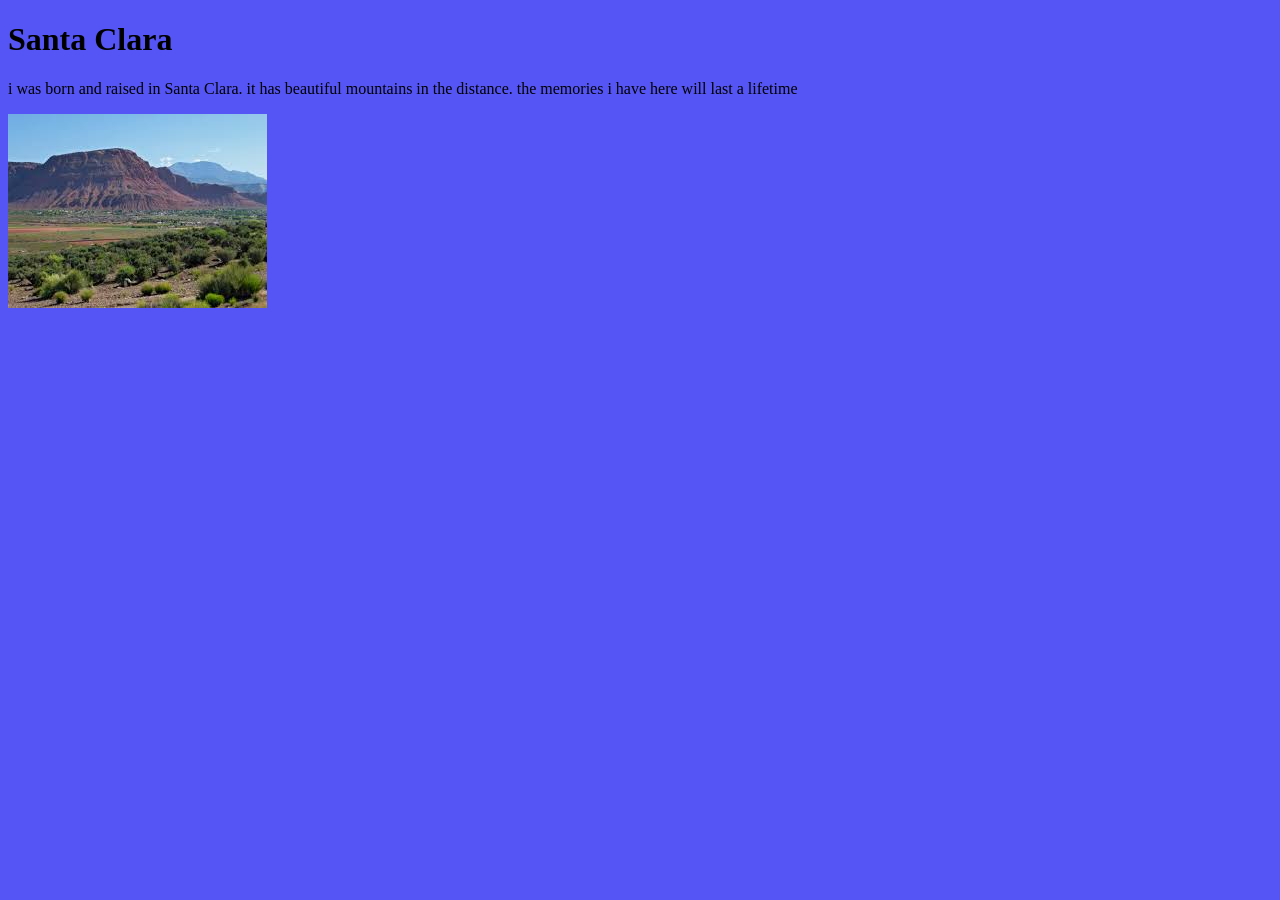
==== multi page website/index.html @ 0376c68a "4" ====
<!DOCTYPE html>
<html>

<head>
    <title>my hometown</title>
</head>

<body>
    <h1>Santa Clara</h1>
    <p>i was born and raised in Santa Clara. it has beautiful mountains in the distance. the memories i have here will
        last a lifetime</p>
<img src="images/download (3).jpg"
<link rel="stylesheet" href="styles.css">
<link rel="attractions" href="attractions.html">

</body>

<body style="background-color:rgb(85, 85, 245)"></body>

</html>
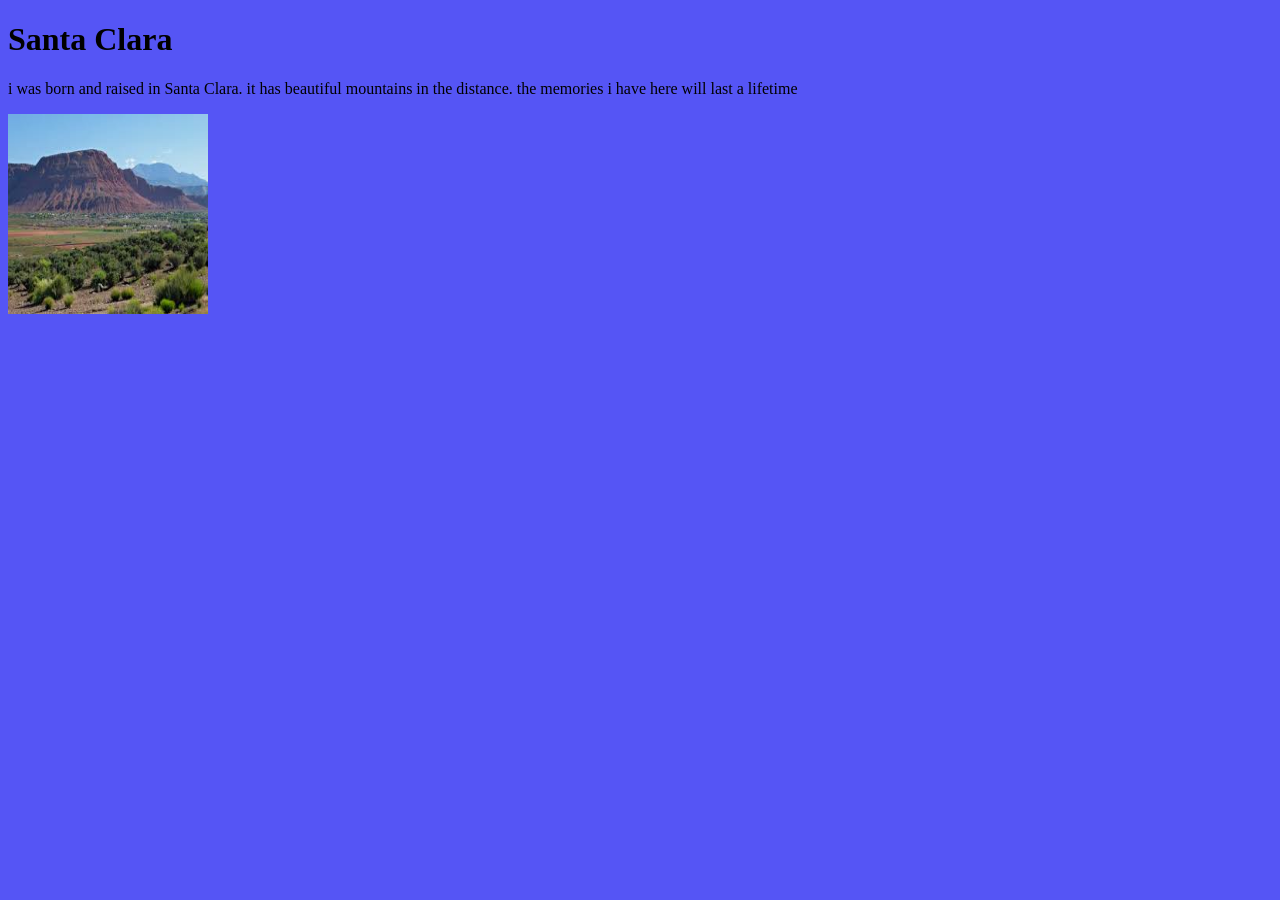
==== commit c2556b2b: "5" ====
--- a/multi page website/index.html
+++ b/multi page website/index.html
@@ -9,7 +9,7 @@
     <h1>Santa Clara</h1>
     <p>i was born and raised in Santa Clara. it has beautiful mountains in the distance. the memories i have here will
         last a lifetime</p>
-<img src="images/download (3).jpg"
+<img src="images/download (3).jpg" height="200px" width="200px"
 <link rel="stylesheet" href="styles.css">
 <link rel="attractions" href="attractions.html">
 
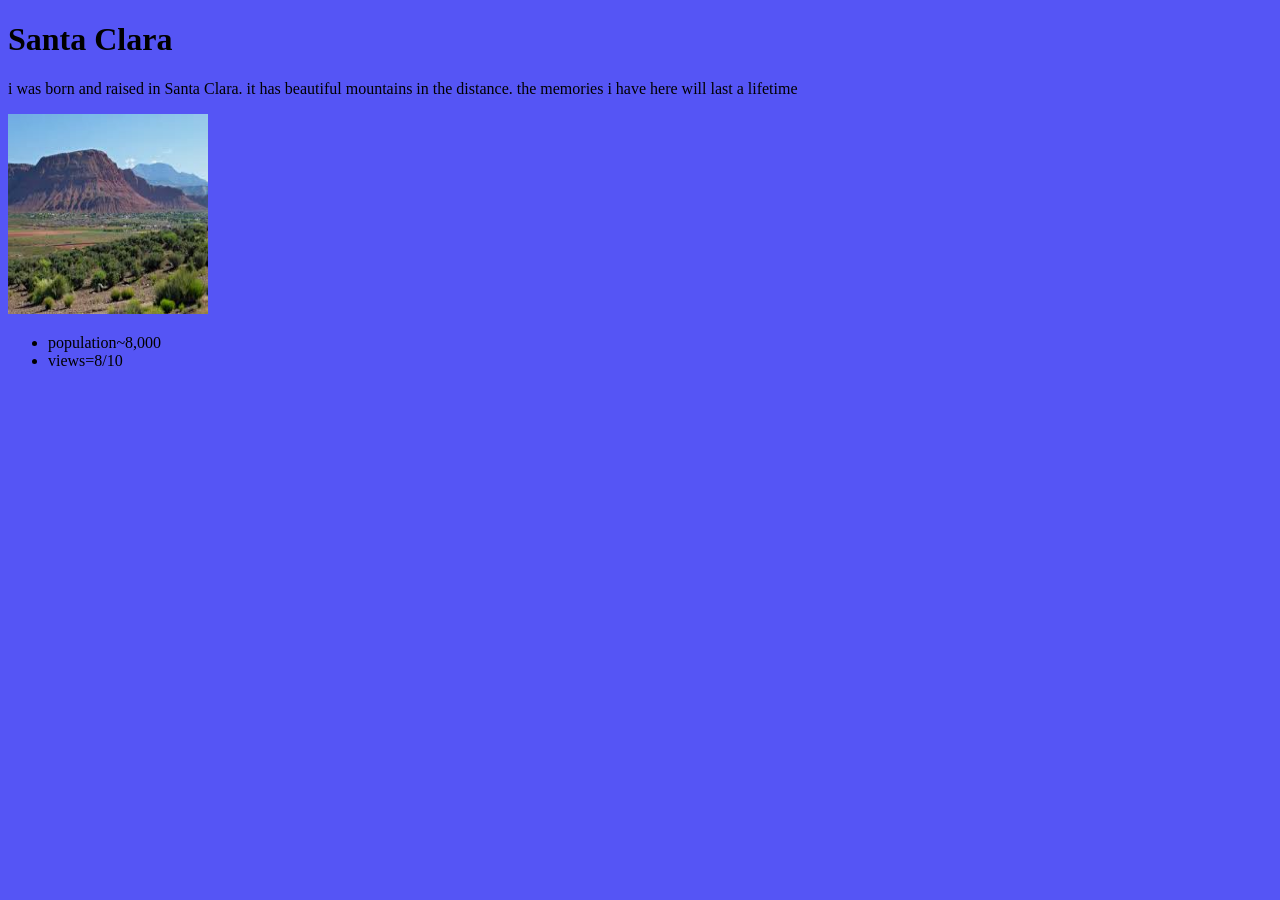
==== commit 21713b3f: "8" ====
--- a/multi page website/index.html
+++ b/multi page website/index.html
@@ -12,7 +12,10 @@
 <img src="images/download (3).jpg" height="200px" width="200px"
 <link rel="stylesheet" href="styles.css">
 <link rel="attractions" href="attractions.html">
-
+<ul>
+    <li>population~8,000</li>
+    <li>views=8/10</li>
+</ul>
 </body>
 
 <body style="background-color:rgb(85, 85, 245)"></body>
--- a/multi page website/styles.css
+++ b/multi page website/styles.css
@@ -0,0 +1,30 @@
+img {
+    width: 200px;
+}
+
+.section {
+    border: 1px solid black
+    padding: 10px;
+}
+
+body {
+    background-color: aquamarine;
+    color: blueviolet;
+}
+
+a {
+    text-decoration: none;
+    font-size: 32px;
+    border: 1px;
+    border-radius: 5px;
+    padding: 10px;}
+
+.nva li{
+    margin: 10px;
+    display: inline;
+}
+.nav ul {
+    margin: 10px;
+    list-style-type: none;
+    display: none;
+}
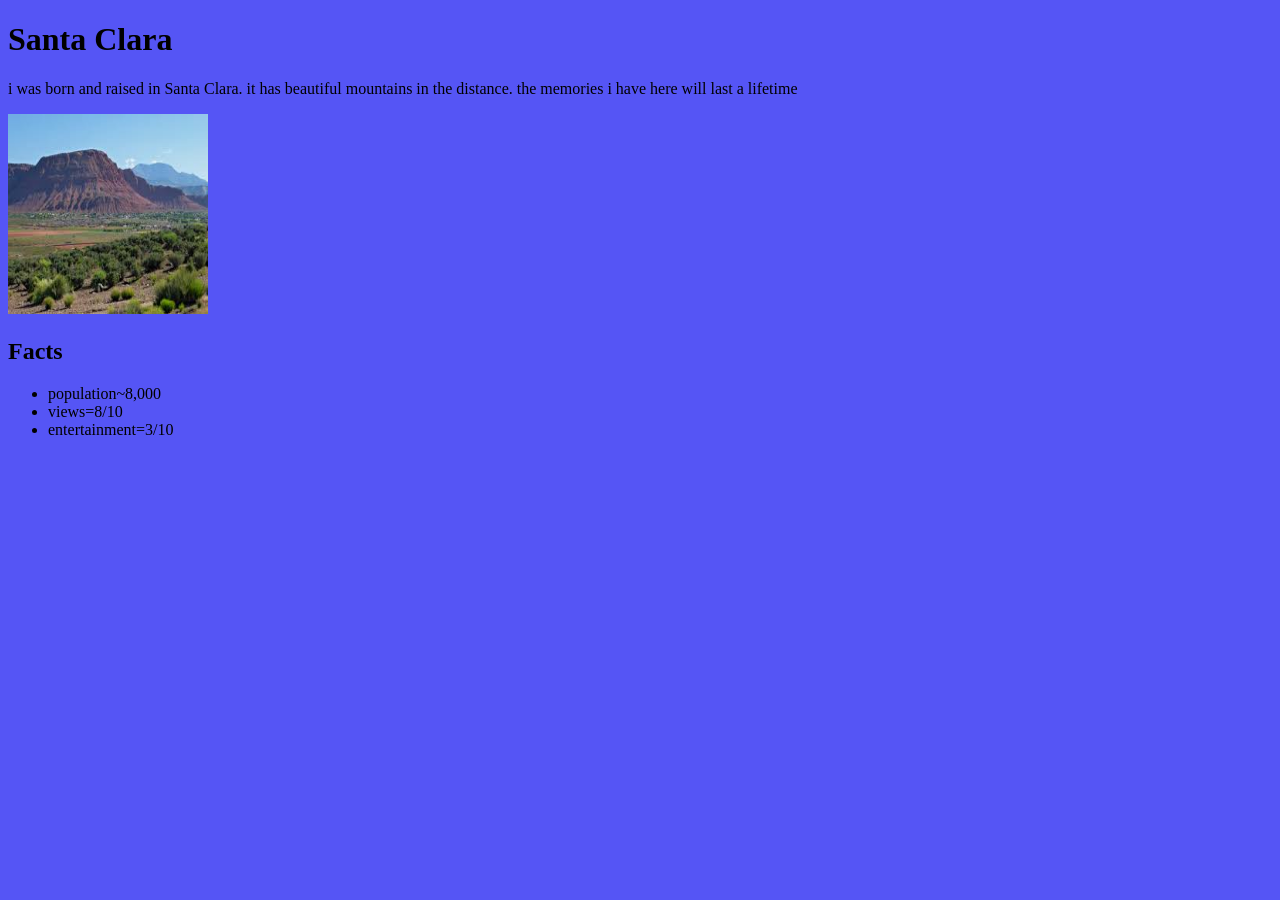
==== commit 12da40c8: "10" ====
--- a/multi page website/index.html
+++ b/multi page website/index.html
@@ -12,9 +12,11 @@
 <img src="images/download (3).jpg" height="200px" width="200px"
 <link rel="stylesheet" href="styles.css">
 <link rel="attractions" href="attractions.html">
+<h2>Facts</h2>
 <ul>
     <li>population~8,000</li>
     <li>views=8/10</li>
+    <li>entertainment=3/10</li>
 </ul>
 </body>
 
--- a/multi page website/styles.css
+++ b/multi page website/styles.css
@@ -9,7 +9,7 @@
 
 body {
     background-color: aquamarine;
-    color: blueviolet;
+    color: rgb(226, 43, 43);
 }
 
 a {
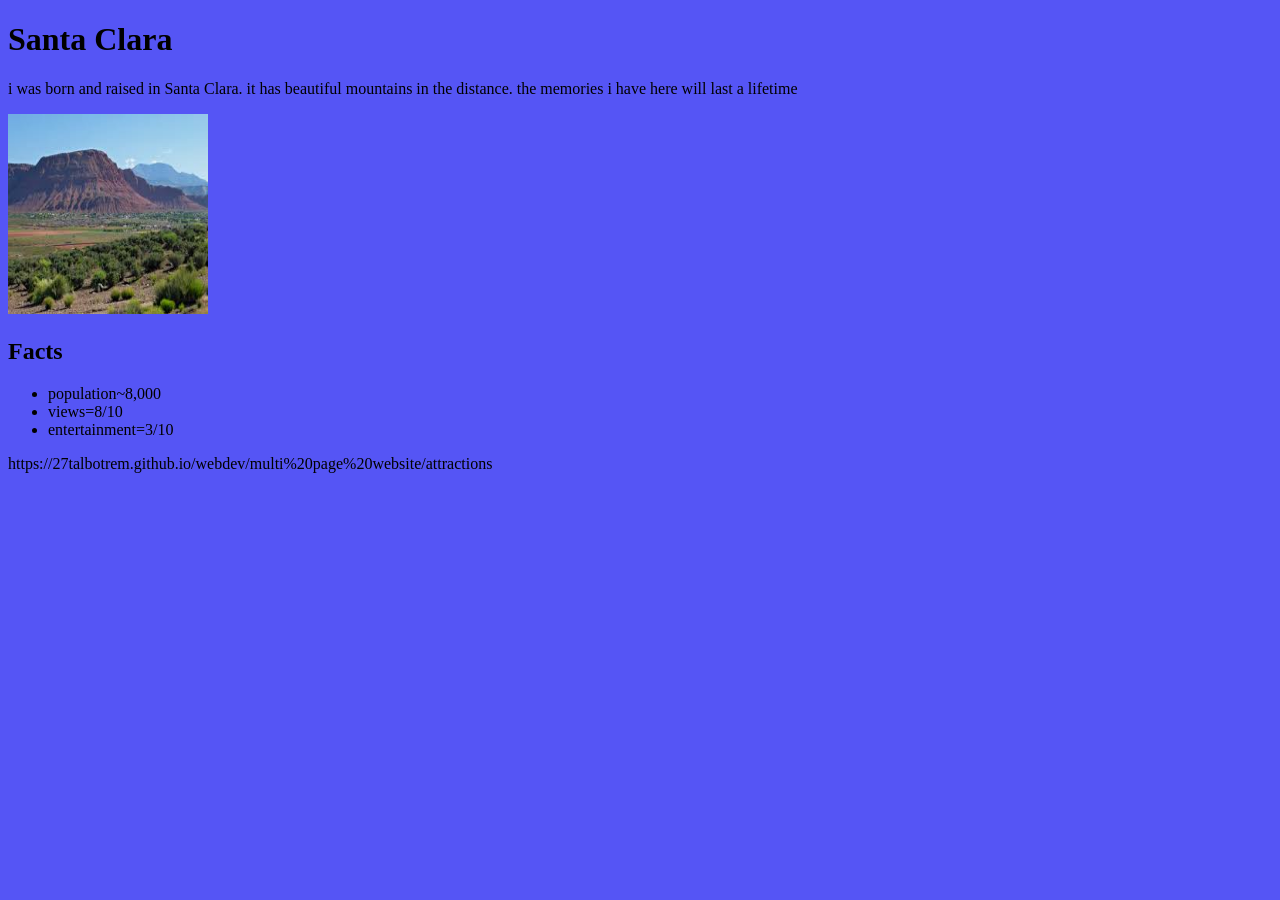
==== commit 1d30574c: "14" ====
--- a/multi page website/index.html
+++ b/multi page website/index.html
@@ -11,13 +11,14 @@
         last a lifetime</p>
 <img src="images/download (3).jpg" height="200px" width="200px"
 <link rel="stylesheet" href="styles.css">
-<link rel="attractions" href="attractions.html">
+<link rel="attractions" href="https://27talbotrem.github.io/webdev/multi%20page%20website/attractions">
 <h2>Facts</h2>
 <ul>
     <li>population~8,000</li>
     <li>views=8/10</li>
     <li>entertainment=3/10</li>
 </ul>
+<p>https://27talbotrem.github.io/webdev/multi%20page%20website/attractions</p>
 </body>
 
 <body style="background-color:rgb(85, 85, 245)"></body>
--- a/multi page website/styles.css
+++ b/multi page website/styles.css
@@ -8,8 +8,9 @@
 }
 
 body {
+    text-decoration-color: crimson;
     background-color: aquamarine;
-    color: rgb(226, 43, 43);
+    color: rgb(255, 15, 15);
 }
 
 a {
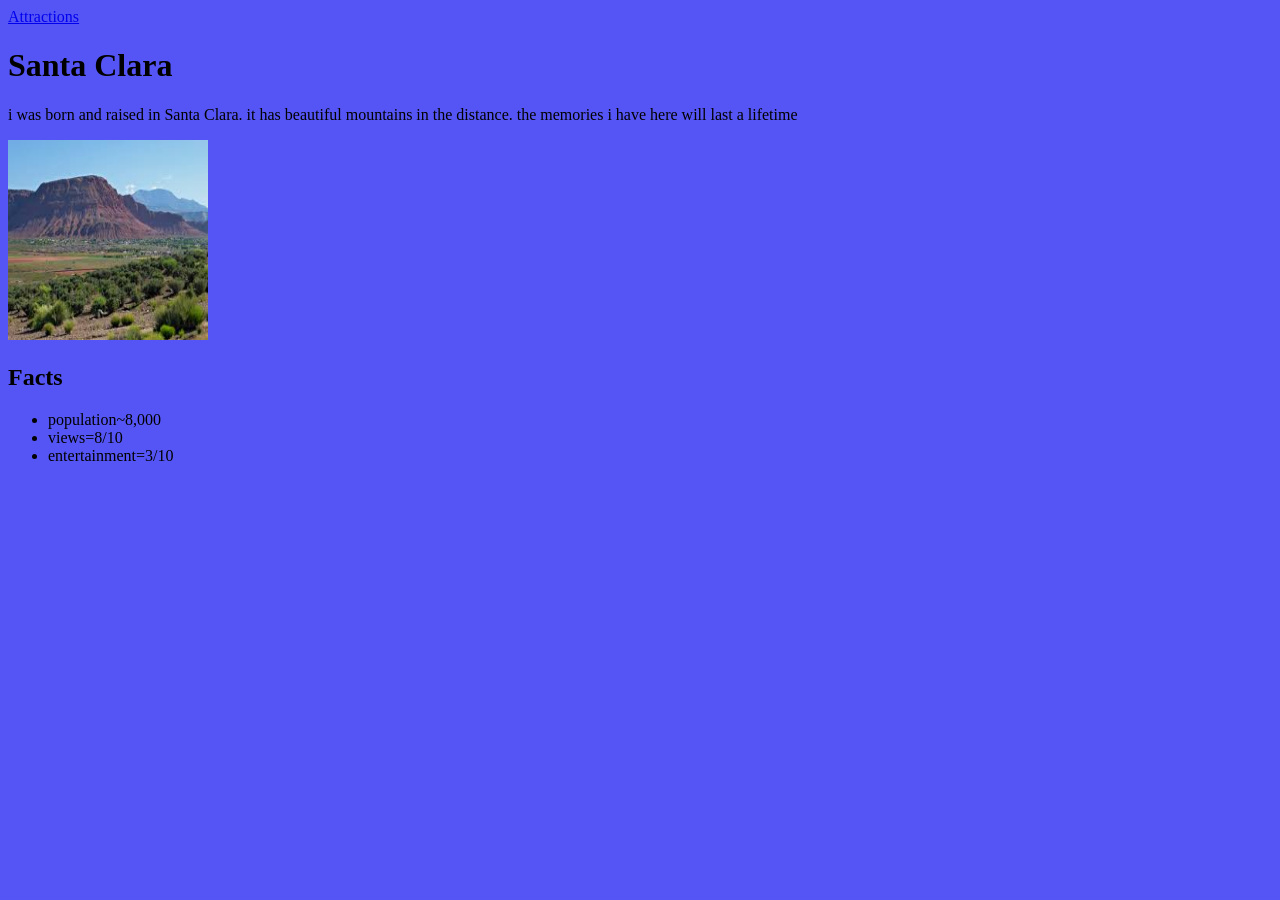
==== commit 363f1eb9: "15" ====
--- a/multi page website/index.html
+++ b/multi page website/index.html
@@ -1,6 +1,6 @@
 <!DOCTYPE html>
 <html>
-
+<a href="https://27talbotrem.github.io/webdev/multi%20page%20website/attractions">Attractions</a>
 <head>
     <title>my hometown</title>
 </head>
@@ -18,7 +18,7 @@
     <li>views=8/10</li>
     <li>entertainment=3/10</li>
 </ul>
-<p>https://27talbotrem.github.io/webdev/multi%20page%20website/attractions</p>
+
 </body>
 
 <body style="background-color:rgb(85, 85, 245)"></body>
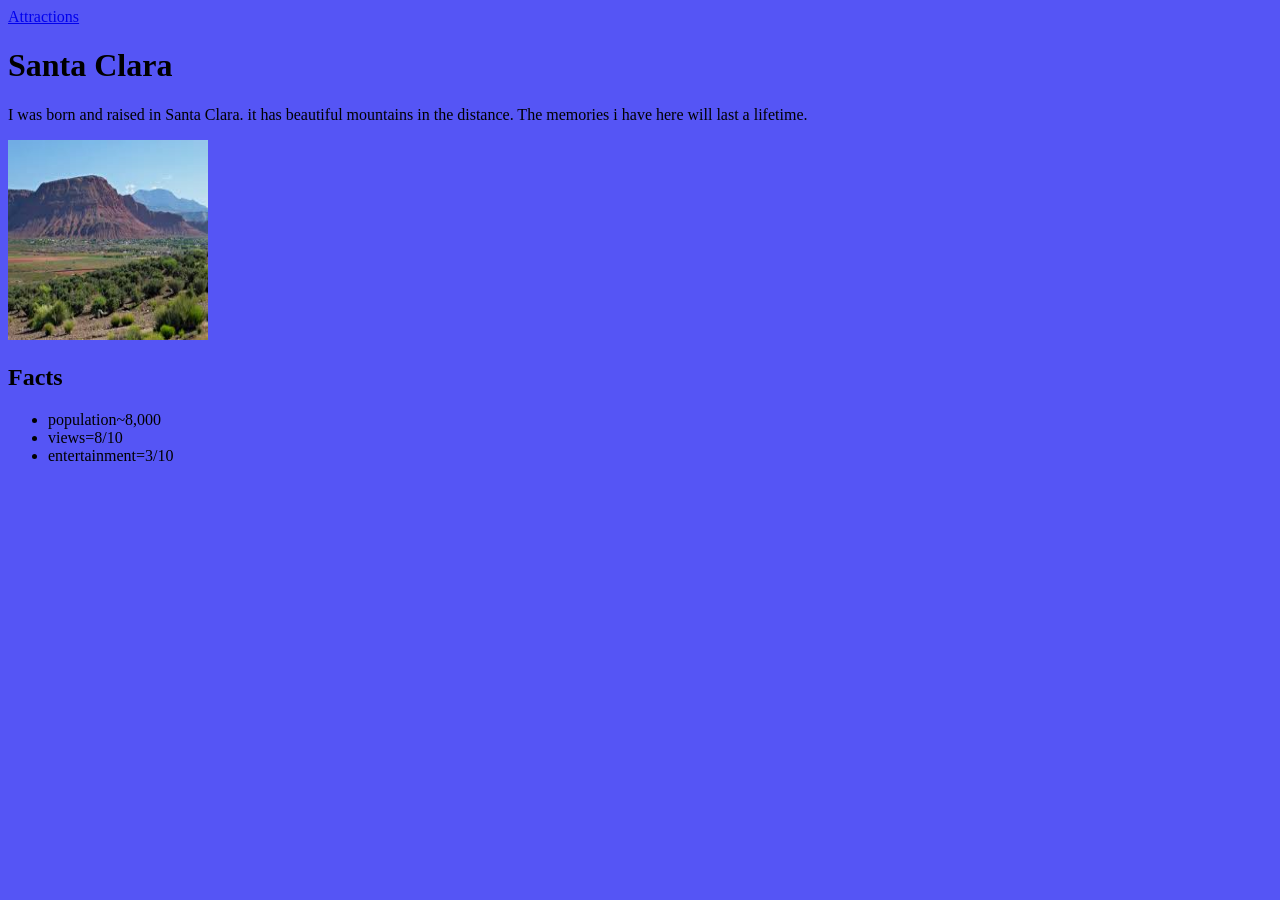
==== commit b17da85a: "16" ====
--- a/multi page website/index.html
+++ b/multi page website/index.html
@@ -7,8 +7,8 @@
 
 <body>
     <h1>Santa Clara</h1>
-    <p>i was born and raised in Santa Clara. it has beautiful mountains in the distance. the memories i have here will
-        last a lifetime</p>
+    <p>I was born and raised in Santa Clara. it has beautiful mountains in the distance. The memories i have here will
+        last a lifetime.</p>
 <img src="images/download (3).jpg" height="200px" width="200px"
 <link rel="stylesheet" href="styles.css">
 <link rel="attractions" href="https://27talbotrem.github.io/webdev/multi%20page%20website/attractions">
